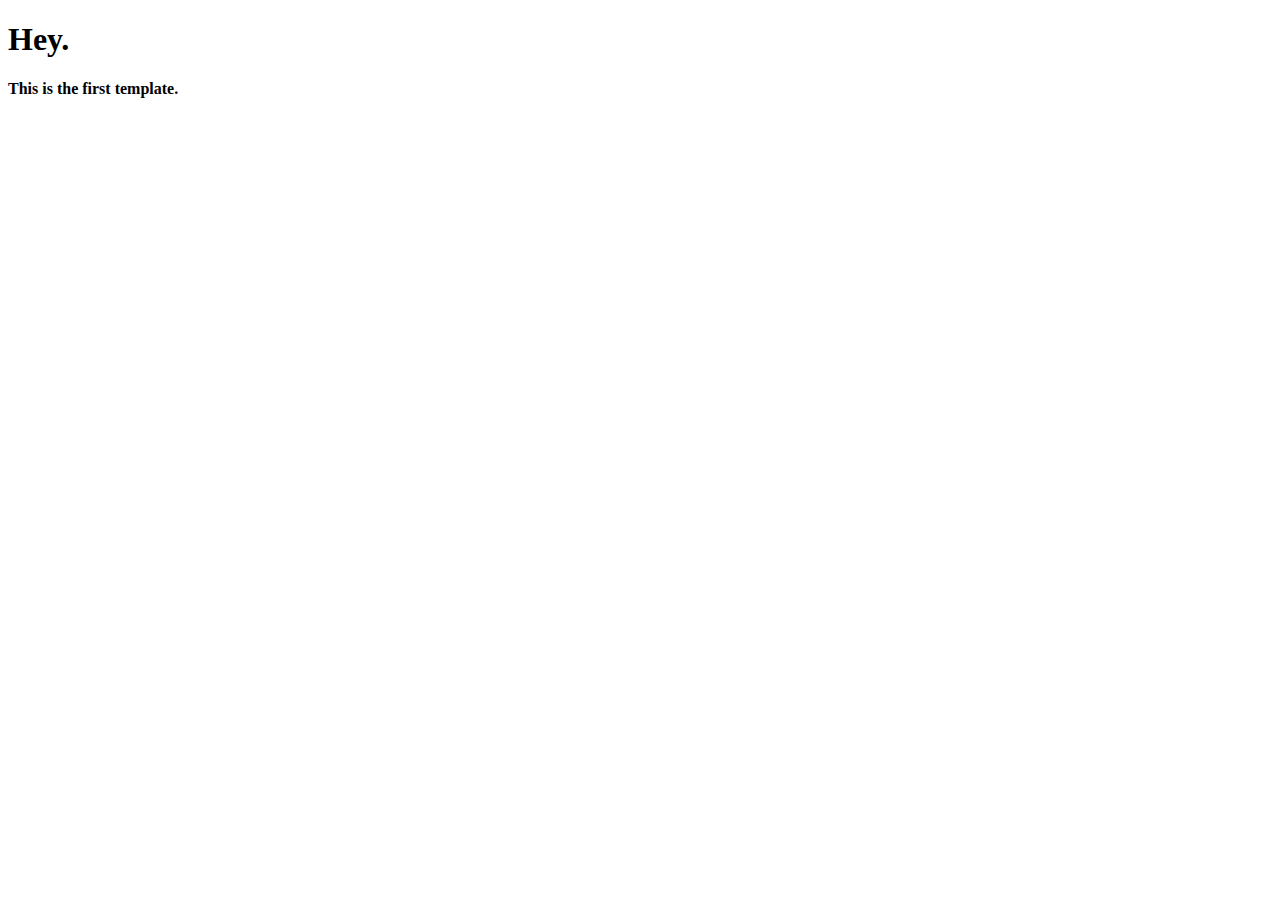
==== flasksite/templates/hello.html @ 29a511d8 "Template intro" ====
<!DOCTYPE html>
<html lang="en">
<head>
    <meta charset="UTF-8">
    <meta name="viewport" content="width=device-width, initial-scale=1.0">
    <title>Hello</title>
</head>
<body>
    <h1>Hey.</h1>
    <h4>This is the first template.</h4>
</body>
</html>
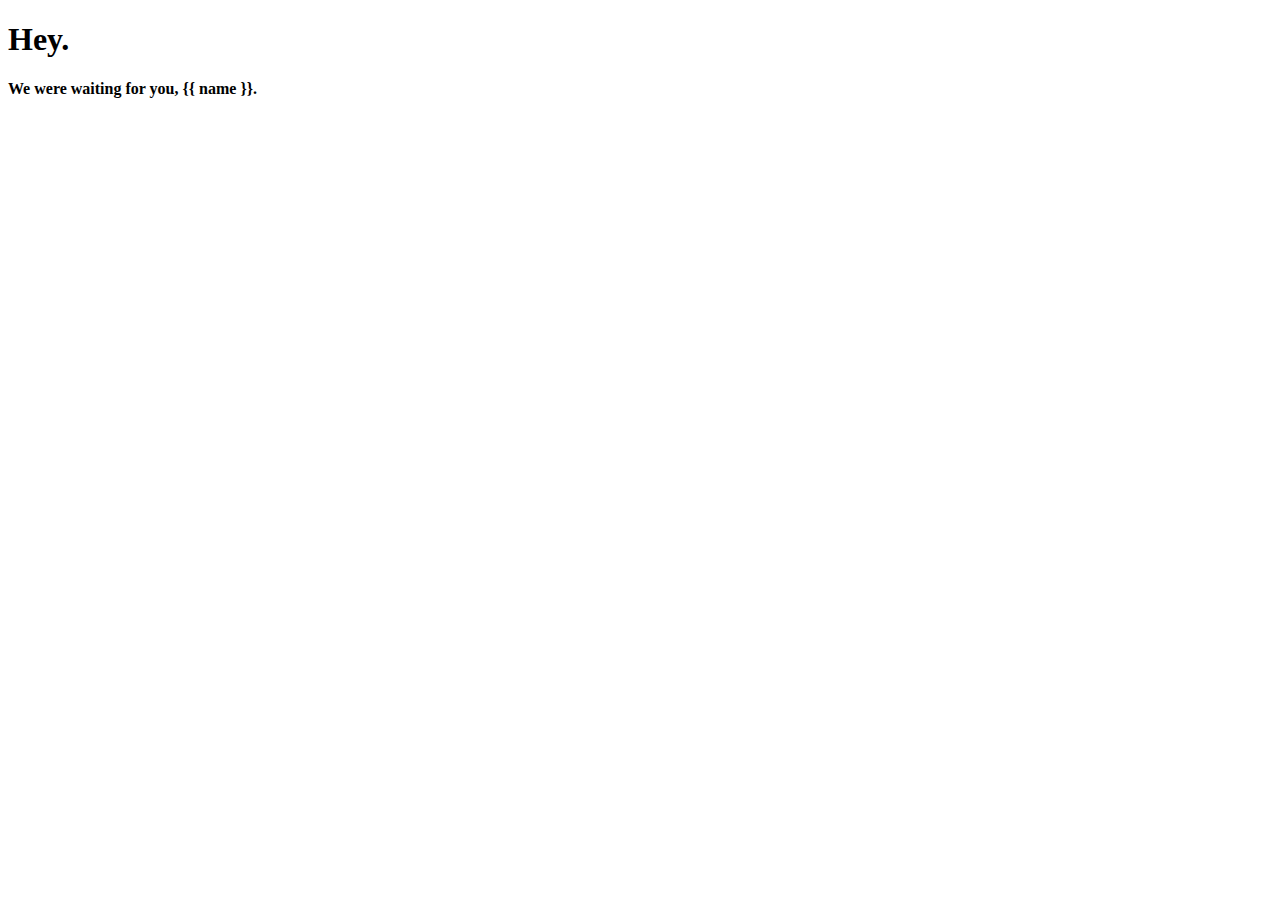
==== commit 65bbbdfd: "Used username in html" ====
--- a/flasksite/templates/hello.html
+++ b/flasksite/templates/hello.html
@@ -7,6 +7,6 @@
 </head>
 <body>
     <h1>Hey.</h1>
-    <h4>This is the first template.</h4>
+    <h4>We were waiting for you, {{ name }}.</h4>
 </body>
-</html>+</html>
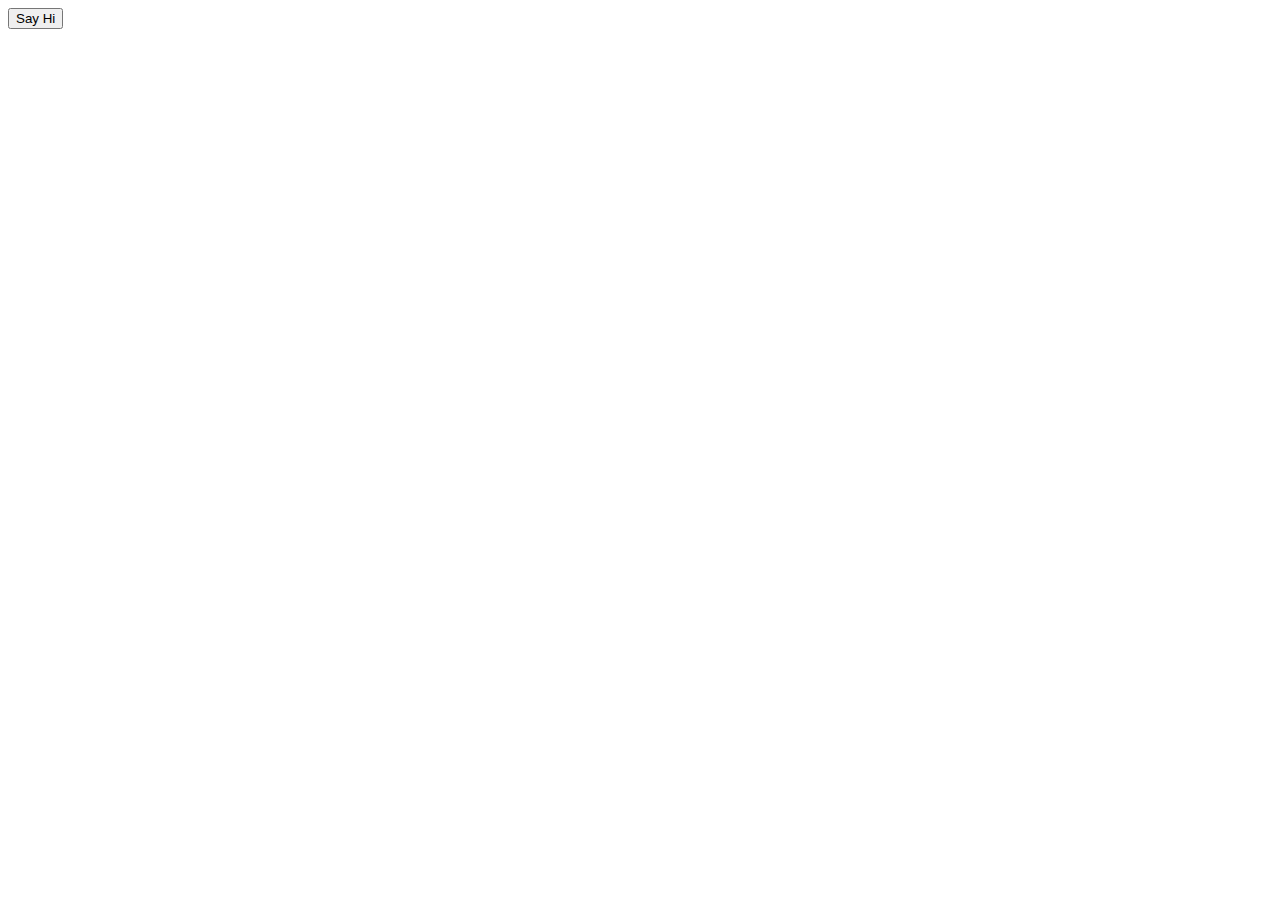
==== commit 07c231db: "Form deployment" ====
--- a/flasksite/templates/hello.html
+++ b/flasksite/templates/hello.html
@@ -4,9 +4,9 @@
     <meta charset="UTF-8">
     <meta name="viewport" content="width=device-width, initial-scale=1.0">
     <title>Hello</title>
+	<script type="text/javascript" src="{{ url_for('static', filename='hello.js') }}"></script>
 </head>
 <body>
-    <h1>Hey.</h1>
-    <h4>We were waiting for you, {{ name }}.</h4>
+	<input type="button" onclick="sayHi()" value="Say Hi">
 </body>
 </html>
